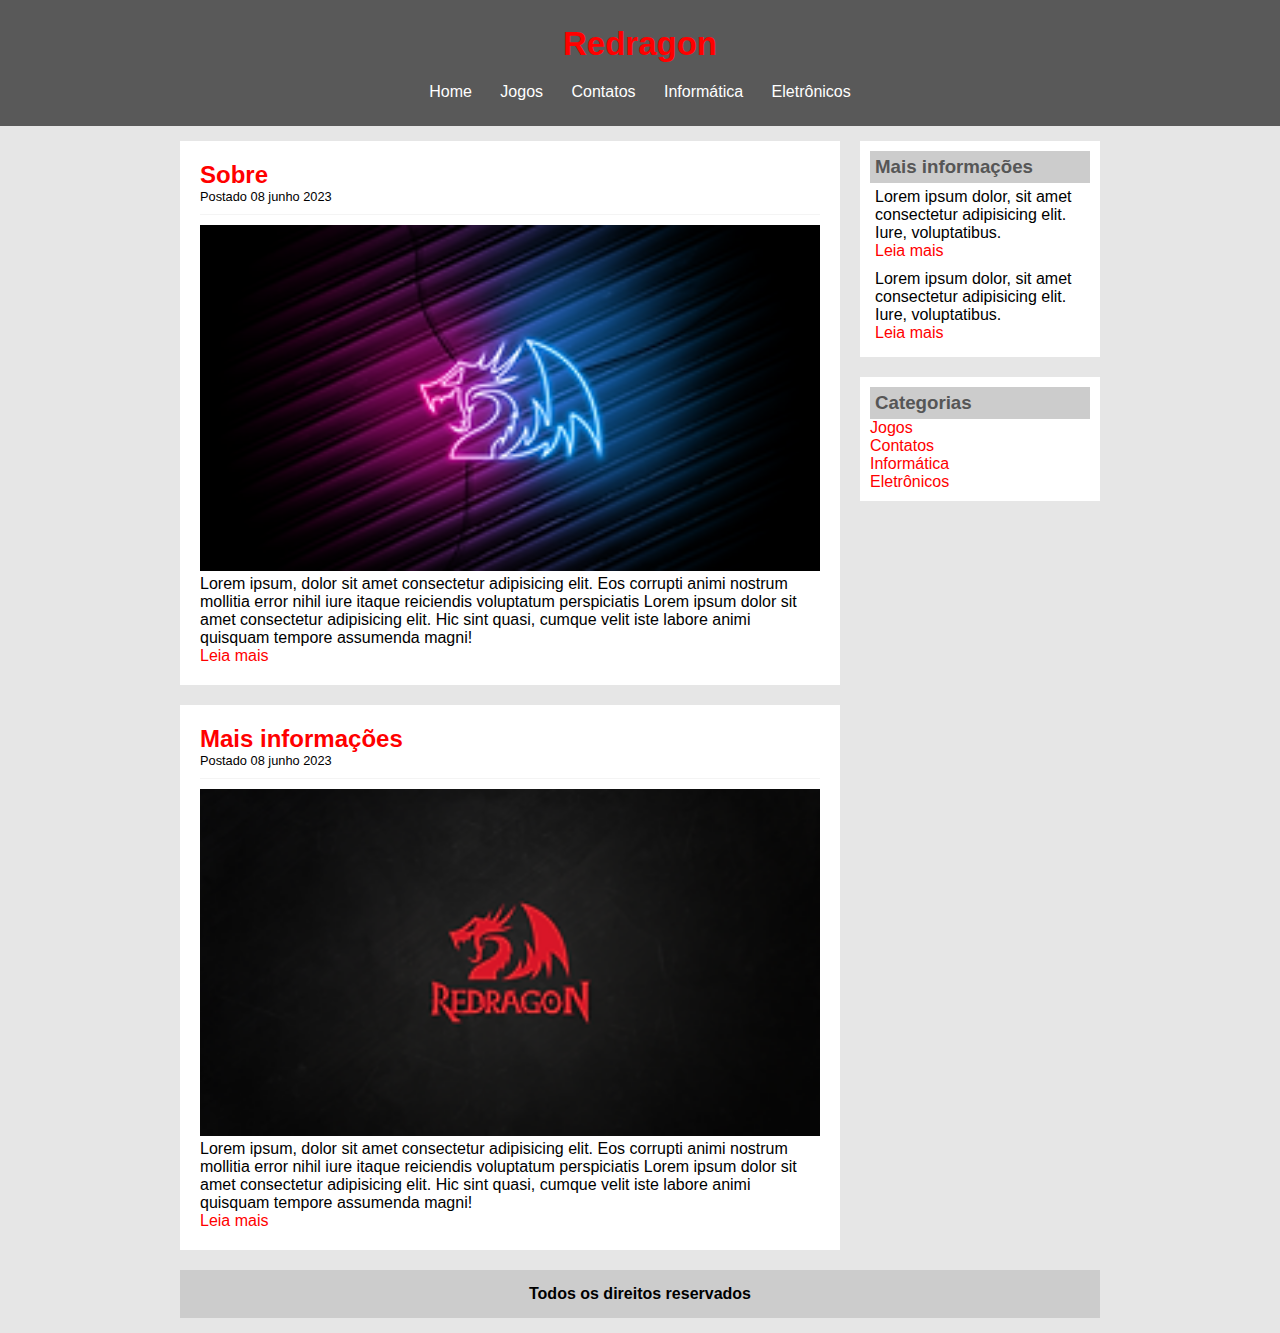
==== index.html @ 0c39a9f4 "red" ====
<!DOCTYPE html>
<html>
<head>
    <title>Redragon - Principal</title>
    <meta charset="UTF-8">
    <link rel="stylesheet" type="text/css" href="css/estilo.css">
</head>
    <body>
        
        <div id="area-cabecalho">
            
            <div id="area-logo">
                <h1>Redragon</h1>
            </div>
            <div id="area-menu">
                <a href="index.html">Home</a>
                <a href="jogos.html">Jogos</a>
                <a href="celulares.html">Contatos</a>
                <a href="informatica.html">Informática</a>
                <a href="eletronicos.html">Eletrônicos</a>
            </div>
        </div>

        <div id="area-principal">

            <div id="area-postagens">
                
                <!-- Abertura Postagem -->
                <div class="postagem">
                    <h2>Sobre</h2>
                    <span class="data-postagem"> Postado 08 junho 2023</span>
                    <img width="620px" src="imagens/foto1.png">
                    <p>
                        Lorem ipsum, dolor sit amet consectetur adipisicing elit. Eos corrupti animi nostrum mollitia error nihil iure itaque reiciendis voluptatum perspiciatis Lorem ipsum dolor sit amet consectetur adipisicing elit. Hic sint quasi, cumque velit iste labore animi quisquam tempore assumenda magni!
                    </p>
                    <a href="">Leia mais</a>
                </div><!-- //Fechamento Postagem -->

                  <!-- Abertura Postagem -->
                  <div class="postagem">
                    <h2>Mais informações</h2>
                    <span class="data-postagem"> Postado 08 junho 2023</span>
                    <img width="620px" src="imagens/foto2.png">
                    <p>
                        Lorem ipsum, dolor sit amet consectetur adipisicing elit. Eos corrupti animi nostrum mollitia error nihil iure itaque reiciendis voluptatum perspiciatis Lorem ipsum dolor sit amet consectetur adipisicing elit. Hic sint quasi, cumque velit iste labore animi quisquam tempore assumenda magni!
                    </p>
                    <a href="">Leia mais</a>
                </div><!-- //Fechamento Postagem -->

            </div>
            <div id="area-lateral">
                
                <div class="conteudo-lateral">
                    <h3>Mais informações</h3>

                    <div class="postagem-lateral">
                        <p > Lorem ipsum dolor, sit amet consectetur adipisicing elit. Iure, voluptatibus.</p>
                        <a href="">Leia mais</a>
                    </div>

                    <div class="postagem-lateral" style="border-bottom: none;">
                        <p > Lorem ipsum dolor, sit amet consectetur adipisicing elit. Iure, voluptatibus.</p>
                        <a href="">Leia mais</a>
                    </div>

                </div>

                <div class="conteudo-lateral">
                    <h3>Categorias</h3>

                    <a href="jogos.html">Jogos</a><br>
                    <a href="celulares.html">Contatos</a><br>
                    <a href="informatica.html">Informática</a><br>
                    <a href="eletronicos.html">Eletrônicos</a><br>

                </div>


            </div>
            
            <div id="rodape">
                <b>Todos os direitos reservados</b>
            </div>

        </div>
        
    </body>
</html>
---- css/estilo.css ----
/*Limpar formatações padrão*/
* {
    margin: 0;
    padding: 0;
}

body{
    font-size: 16px;
    font-family: 'Trebuchet MS', Helvetica, sans-serif;
    background: #e6e6e6;
}

/*
*** Layout ***
*/
#area-cabecalho{
    background-color: #595959;
    padding: 15px;
    text-align: center;
}

#area-logo, #area-menu{
    padding: 10px;
}

#area-principal{
    width: 920px;
    margin: 0 auto;
    padding: 15px;
}

#area-postagens{
    width: 660px;
    float: left;
}

li{
    padding: 3px;
}

.postagem{
    padding: 20px;
    margin-bottom: 20px;
    background: white;
}

.conteudo-lateral{
    background: white;
    padding: 10px;
    margin-bottom: 20px;
}

#area-lateral{
    width: 240px;
    float: right;
}


.postagem-lateral{
    font-size: 16px;
    padding: 5px;
    /*border-bottom: 1px dotted #CCC*/;
}

#rodape{
    clear: both;
    text-align: center;
    padding: 15px;
    background: #CCC;
}

/*
**** Formatação do menu ****
*/

a{
    text-decoration: none;
}

 a:link, a:visited {
    color: #ff0000;
}

 a:hover{
    text-decoration: underline;
}

#area-cabecalho a:link, #area-cabecalho a:visited {
    color: #FFF;
    padding: 8px 12px;
}

#area-cabecalho a:hover{
    color: #f70000;
    background: #FFF;
    text-decoration: none;
}

/*
**** Formatações gerais ****
*/
h1{
    color: #ff0000;
    font-size: 33px;
}

h2{
    color: #ff0000;
}

h3{
    color: #565656;
    background: #CCC;
    padding: 5px;
}

.branco{
    color: white;
}

.data-postagem{
    font-size: 0.8em;
    border-bottom: 1px solid #f4f4f4;
    padding-bottom: 10px;
    margin-bottom: 10px;
    display: block;
}
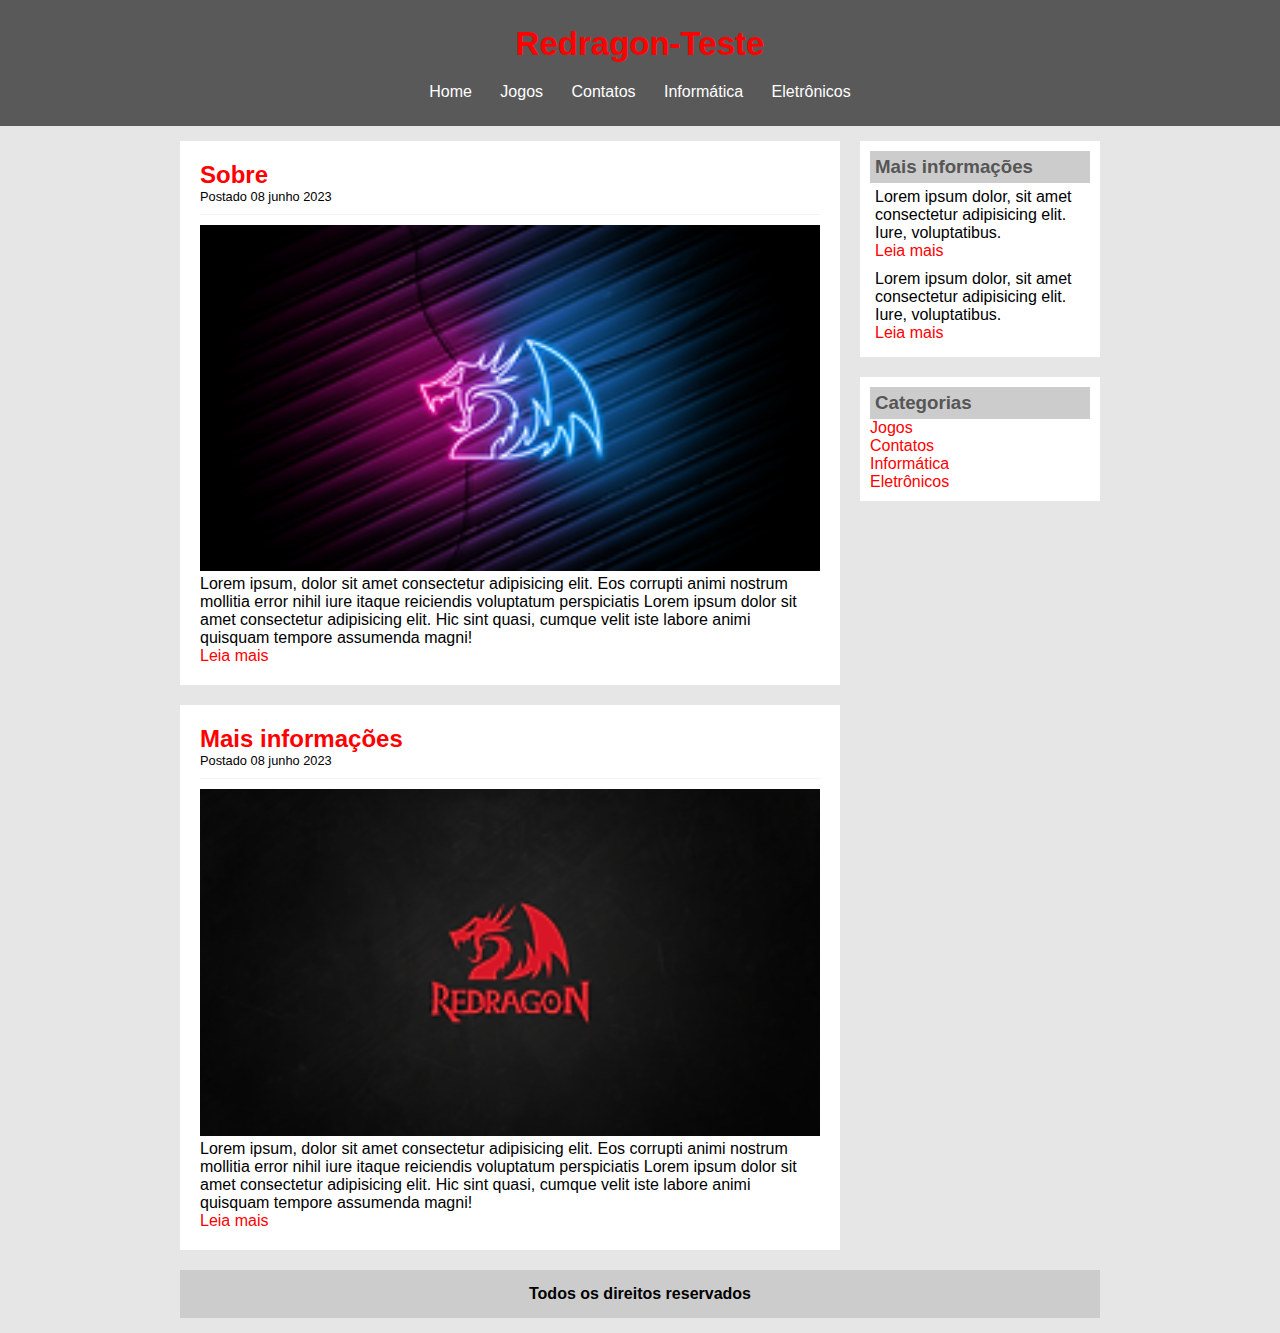
==== commit dc22ff2a: "Merge pull request #1 from Gabriel-mss/teste" ====
--- a/index.html
+++ b/index.html
@@ -10,7 +10,7 @@
         <div id="area-cabecalho">
             
             <div id="area-logo">
-                <h1>Redragon</h1>
+                <h1>Redragon-Teste</h1>
             </div>
             <div id="area-menu">
                 <a href="index.html">Home</a>
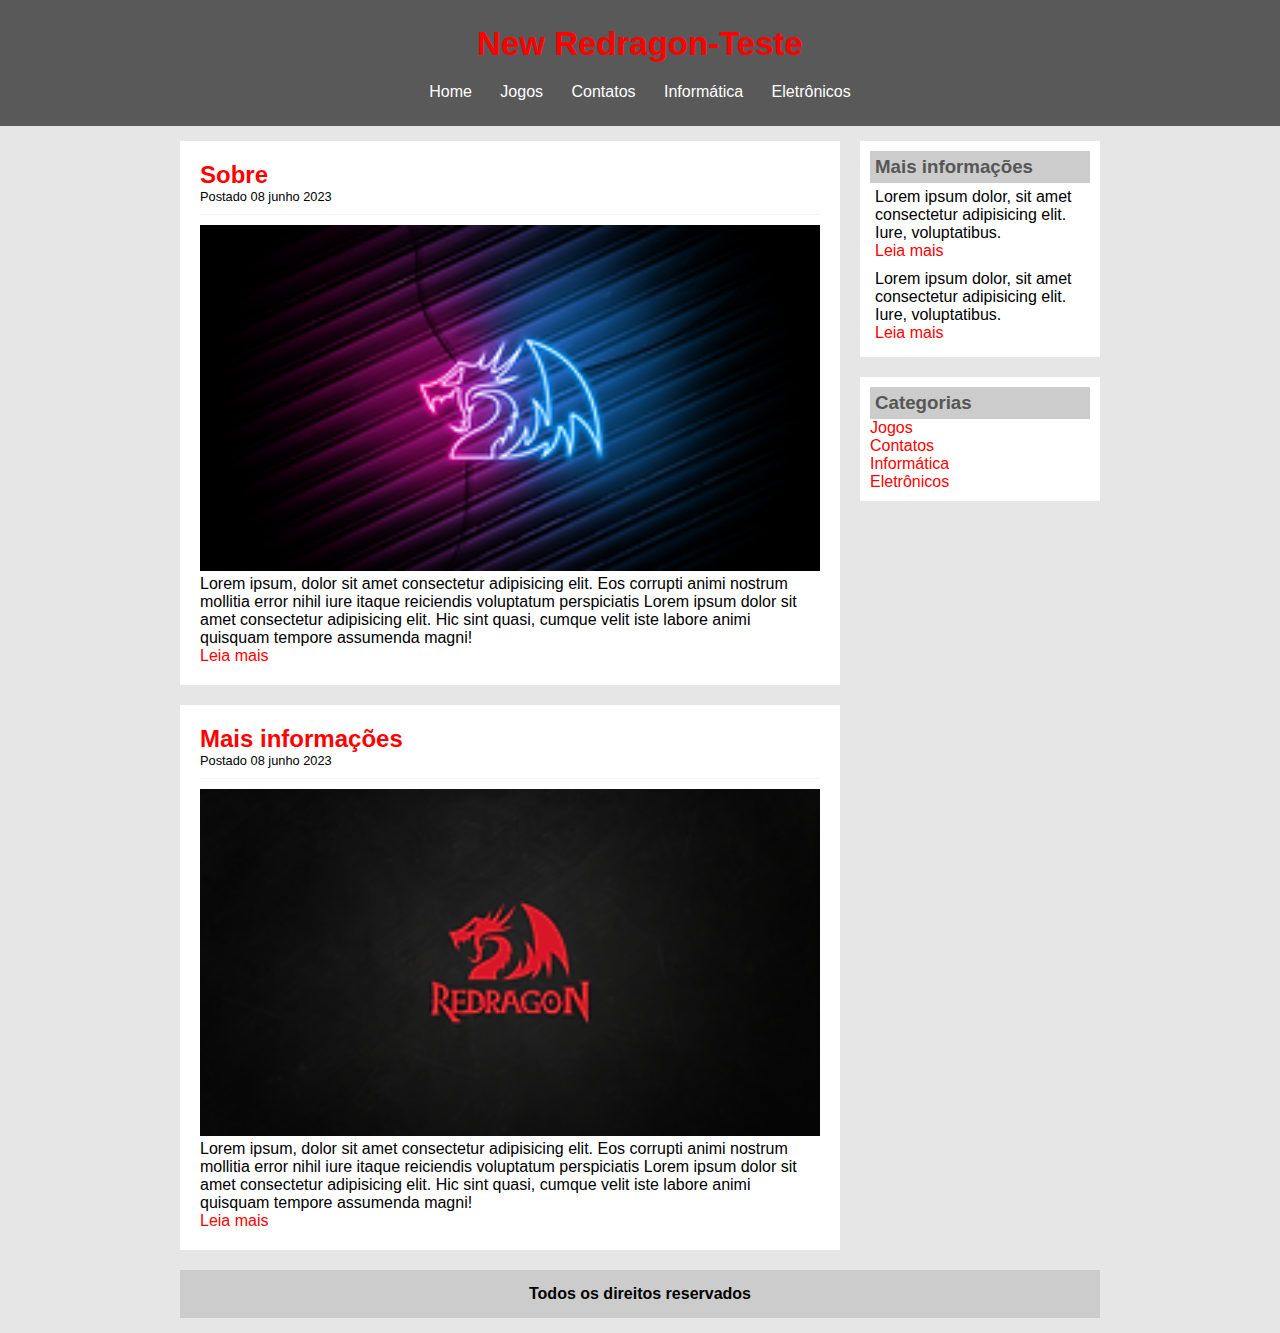
==== commit 51152a72: "Modificação no título" ====
--- a/index.html
+++ b/index.html
@@ -10,7 +10,7 @@
         <div id="area-cabecalho">
             
             <div id="area-logo">
-                <h1>Redragon-Teste</h1>
+                <h1>New Redragon-Teste</h1>
             </div>
             <div id="area-menu">
                 <a href="index.html">Home</a>
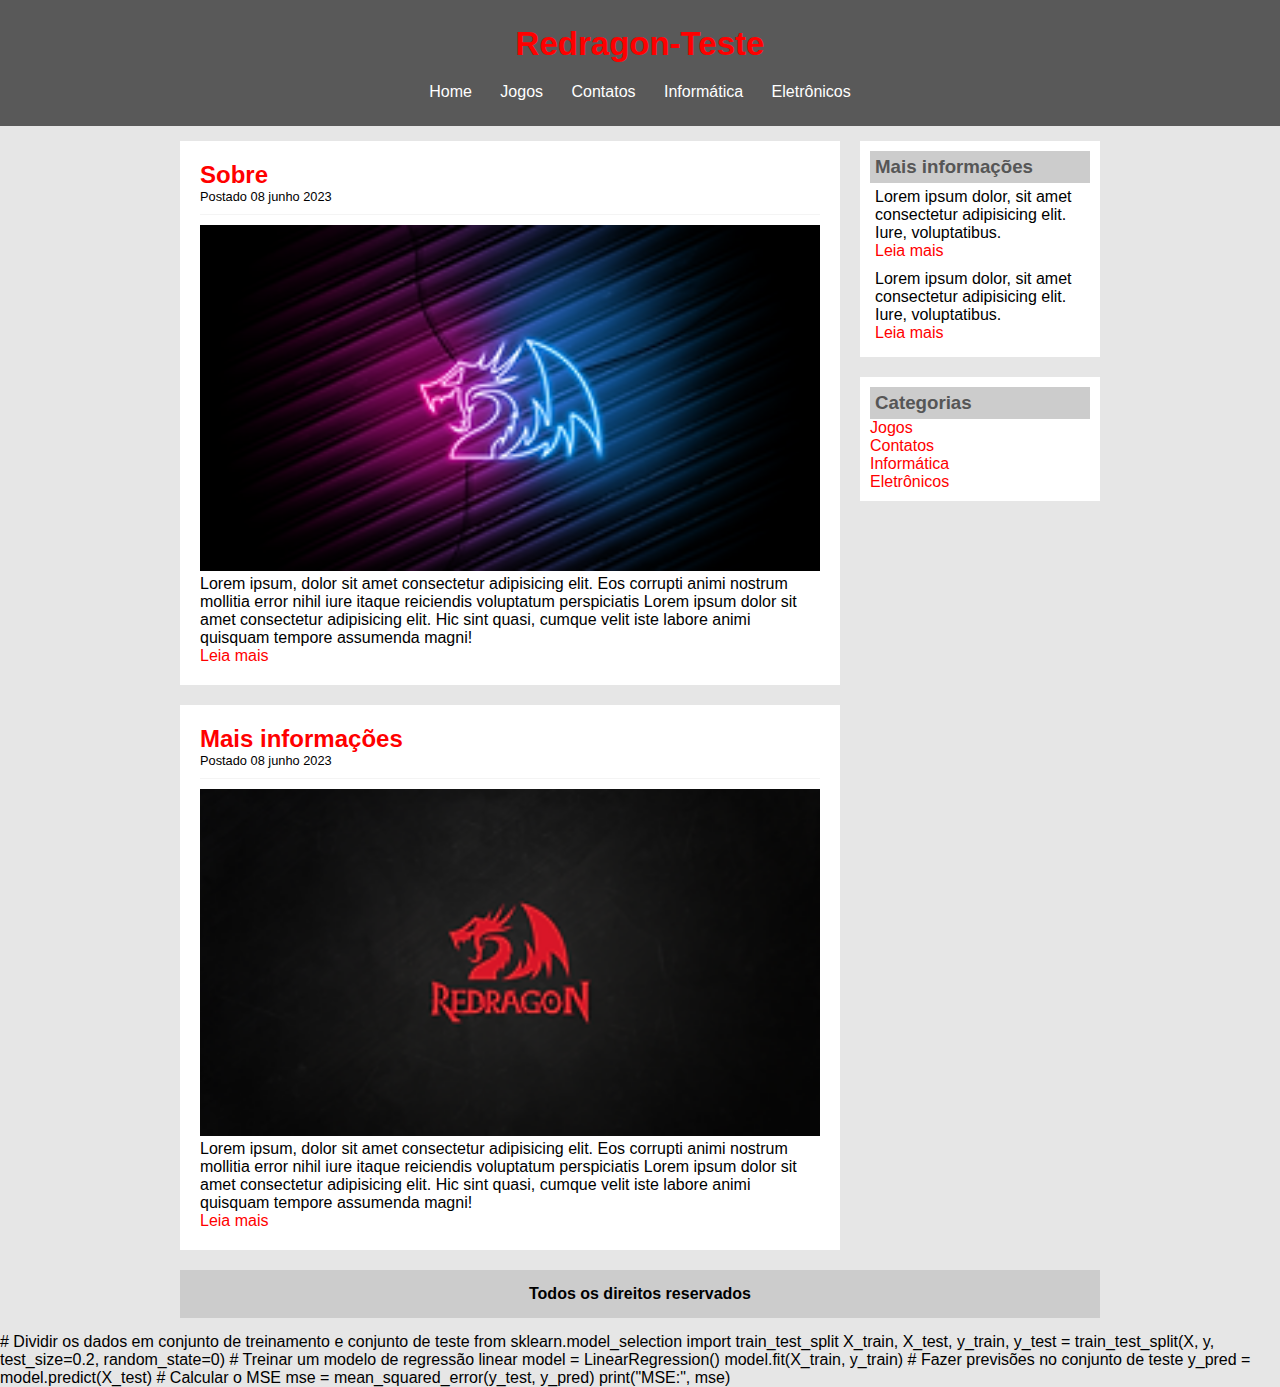
==== commit 77303e76: "Update index.html" ====
--- a/index.html
+++ b/index.html
@@ -10,7 +10,7 @@
         <div id="area-cabecalho">
             
             <div id="area-logo">
-                <h1>New Redragon-Teste</h1>
+                <h1>Redragon-Teste</h1>
             </div>
             <div id="area-menu">
                 <a href="index.html">Home</a>
@@ -85,4 +85,20 @@
         </div>
         
     </body>
-</html>+</html>
+
+# Dividir os dados em conjunto de treinamento e conjunto de teste
+from sklearn.model_selection import train_test_split
+
+X_train, X_test, y_train, y_test = train_test_split(X, y, test_size=0.2, random_state=0)
+
+# Treinar um modelo de regressão linear
+model = LinearRegression()
+model.fit(X_train, y_train)
+
+# Fazer previsões no conjunto de teste
+y_pred = model.predict(X_test)
+
+# Calcular o MSE
+mse = mean_squared_error(y_test, y_pred)
+print("MSE:", mse)
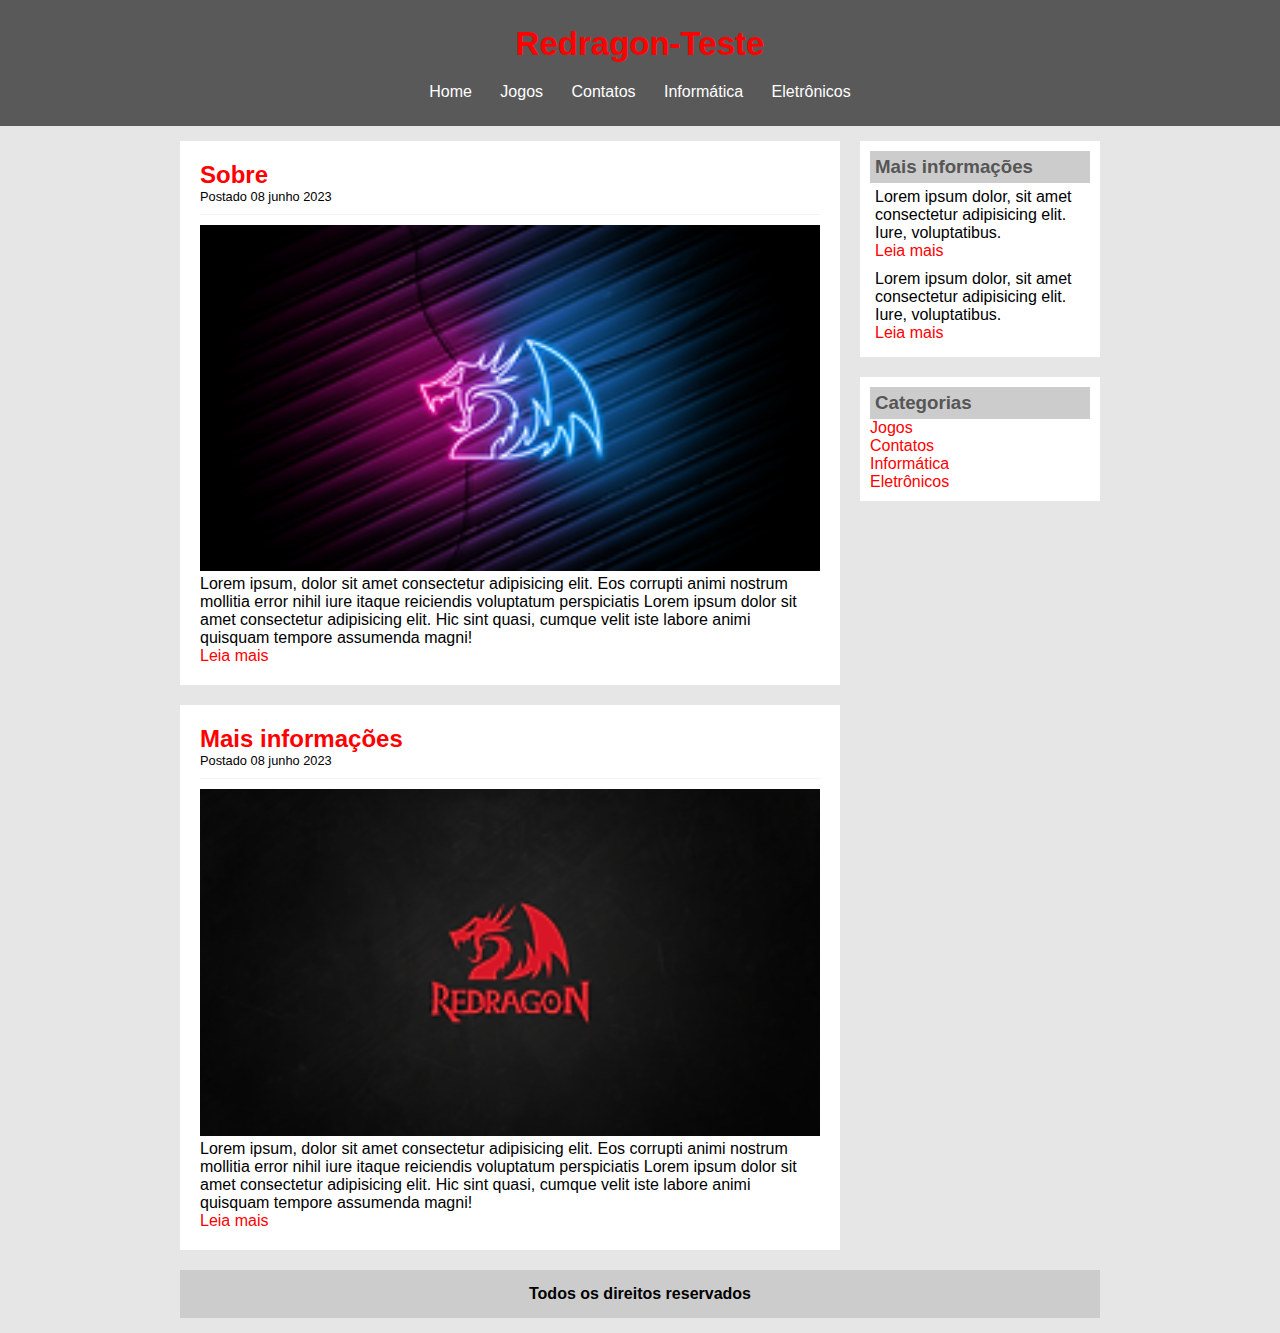
==== commit 8535c60b: "Update index.html" ====
--- a/index.html
+++ b/index.html
@@ -87,18 +87,4 @@
     </body>
 </html>
 
-# Dividir os dados em conjunto de treinamento e conjunto de teste
-from sklearn.model_selection import train_test_split
 
-X_train, X_test, y_train, y_test = train_test_split(X, y, test_size=0.2, random_state=0)
-
-# Treinar um modelo de regressão linear
-model = LinearRegression()
-model.fit(X_train, y_train)
-
-# Fazer previsões no conjunto de teste
-y_pred = model.predict(X_test)
-
-# Calcular o MSE
-mse = mean_squared_error(y_test, y_pred)
-print("MSE:", mse)
